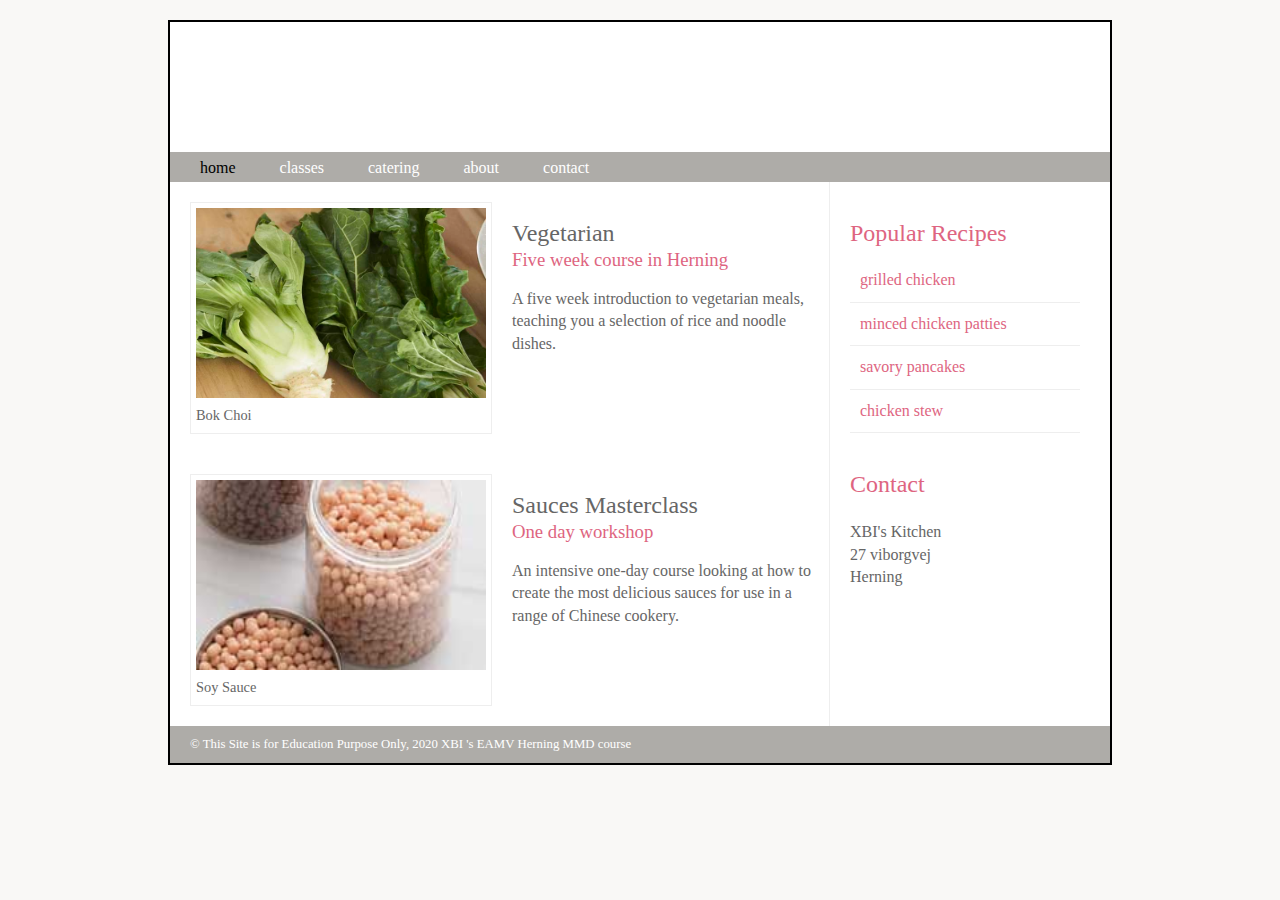
==== index.html @ f5512102 "x" ====
<!DOCTYPE html>
<html>

<head>
    <title>HTML5 Layout</title>
    <link rel="stylesheet" href="style.css">
    <!--[if lt IE 9]>
		<script src="http://html5shiv.googlecode.com/svn/trunk/html5.js"></script>
        <![endif]-->
    <link rel="apple-touch-icon" sizes="180x180" href="images/apple-touch-icon.png">
    <link rel="icon" type="image/png" sizes="32x32" href="images//favicon-32x32.png">
    <link rel="icon" type="image/png" sizes="16x16" href="images//favicon-16x16.png">
    <link rel="manifest" href="/site.webmanifest">
</head>

<body>
    <div class="wrapper">
        <header>
            <h1>XBI's Kitchen</h1>
            <nav>
                <ul>
                    <li><a href="" class="current">home</a></li>
                    <li><a href="">classes</a></li>
                    <li><a href="">catering</a></li>
                    <li><a href="">about</a></li>
                    <li><a href="">contact</a></li>
                </ul>
            </nav>
        </header>
        <section class="courses">
            <article>
                <figure>
                    <img src="images/bok-choi.jpg" alt="Bok Choi" />
                    <figcaption>Bok Choi</figcaption>
                </figure>
                <hgroup>
                    <h2>Vegetarian</h2>
                    <h3>Five week course in Herning</h3>
                </hgroup>
                <p>A five week introduction to vegetarian meals, teaching you a selection of rice and noodle dishes.</p>
            </article>
            <article>
                <figure>
                    <img src="images/teriyaki.jpg" alt="Teriyaki sauce" />
                    <figcaption>Soy Sauce</figcaption>
                </figure>
                <hgroup>
                    <h2>Sauces Masterclass</h2>
                    <h3>One day workshop</h3>
                </hgroup>
                <p>An intensive one-day course looking at how to create the most delicious sauces for use in a range of Chinese cookery.</p>
            </article>
        </section>
        <aside>
            <section class="popular-recipes">
                <h2>Popular Recipes</h2>
                <a href="">grilled chicken</a>
                <a href="">minced chicken patties</a>
                <a href="">savory pancakes</a>
                <a href="">chicken stew</a>
            </section>
            <section class="contact-details">
                <h2>Contact</h2>
                <p>XBI's Kitchen<br /> 27 viborgvej<br /> Herning
                </p>
            </section>
        </aside>
        <footer>
            &copy; This Site is for Education Purpose Only, 2020 XBI 's EAMV Herning MMD course</footer>
    </div>
    <!-- .wrapper -->
</body>

</html>
---- style.css ----
header,
 section,
 footer,
 aside,
 nav,
 article,
 figure,
 figcaption {
     display: block;
 }
 
 body {
     color: #666666;
     background-color: #f9f8f6;
     background-image: url("images/dark-wood.jpg");
     background-position: center;
     font-family: Georgia, Times, serif;
     line-height: 1.4em;
     margin: 0px;
 }
 
 .wrapper {
     width: 940px;
     margin: 20px auto 20px auto;
     border: 2px solid #000000;
     background-color: #ffffff;
 }
 
 header {
     height: 160px;
     background-image: url("images/header.jpg");
 }
 
 h1 {
     text-indent: -9999px;
     width: 940px;
     height: 130px;
     margin: 0px;
 }
 
 nav,
 footer {
     clear: both;
     color: #ffffff;
     background-color: #aeaca8;
     height: 30px;
 }
 
 nav ul {
     margin: 0px;
     padding: 5px 0px 5px 30px;
 }
 
 nav li {
     display: inline;
     margin-right: 40px;
 }
 
 nav li a {
     color: #ffffff;
 }
 
 nav li a:hover,
 nav li a.current {
     color: #000000;
 }
 
 section.courses {
     float: left;
     width: 659px;
     border-right: 1px solid #eeeeee;
 }
 
 article {
     clear: both;
     overflow: auto;
     width: 100%;
 }
 
 hgroup {
     margin-top: 40px;
 }
 
 figure {
     float: left;
     width: 290px;
     height: 220px;
     padding: 5px;
     margin: 20px;
     border: 1px solid #eeeeee;
 }
 
 img {
     width: 290px;
     height: 190px;
 }
 
 figcaption {
     font-size: 90%;
     text-align: left;
 }
 
 aside {
     width: 230px;
     float: left;
     padding: 0px 0px 0px 20px;
 }
 
 aside section a {
     display: block;
     padding: 10px;
     border-bottom: 1px solid #eeeeee;
 }
 
 aside section a:hover {
     color: #985d6a;
     background-color: #efefef;
 }
 
 a {
     color: #de6581;
     text-decoration: none;
 }
 
 h1,
 h2,
 h3 {
     font-weight: normal;
 }
 
 h2 {
     margin: 10px 0px 5px 0px;
     padding: 0px;
 }
 
 h3 {
     margin: 0px 0px 10px 0px;
     color: #de6581;
 }
 
 aside h2 {
     padding: 30px 0px 10px 0px;
     color: #de6581;
 }
 
 footer {
     font-size: 80%;
     padding: 7px 0px 0px 20px;
 }
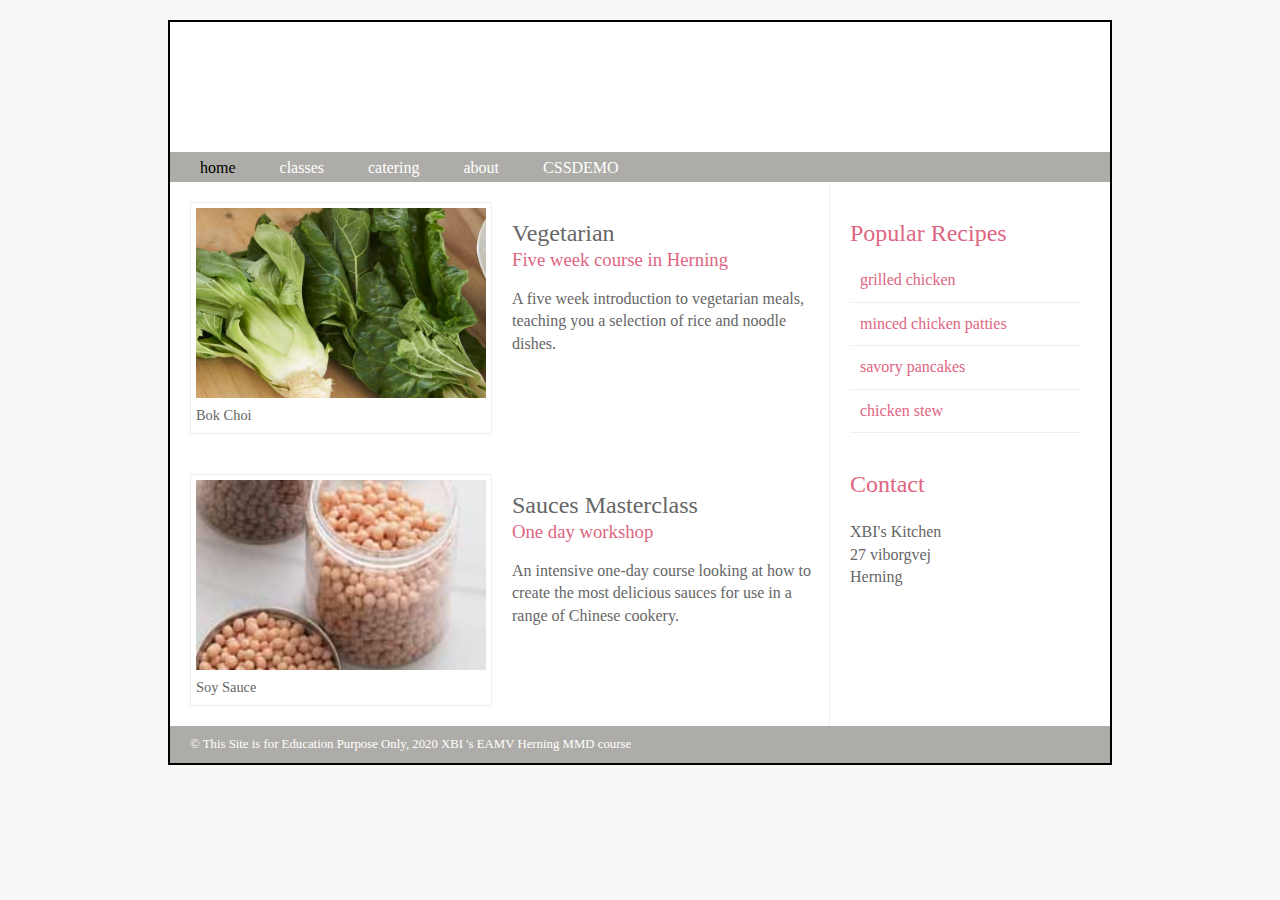
==== commit f465f9c9: "x" ====
--- a/index.html
+++ b/index.html
@@ -10,7 +10,7 @@
     <link rel="apple-touch-icon" sizes="180x180" href="images/apple-touch-icon.png">
     <link rel="icon" type="image/png" sizes="32x32" href="images//favicon-32x32.png">
     <link rel="icon" type="image/png" sizes="16x16" href="images//favicon-16x16.png">
-    <link rel="manifest" href="/site.webmanifest">
+
 </head>
 
 <body>
@@ -23,7 +23,7 @@
                     <li><a href="">classes</a></li>
                     <li><a href="">catering</a></li>
                     <li><a href="">about</a></li>
-                    <li><a href="">contact</a></li>
+                    <li><a href="listcarsstyle.html">CSSDEMO</a></li>
                 </ul>
             </nav>
         </header>
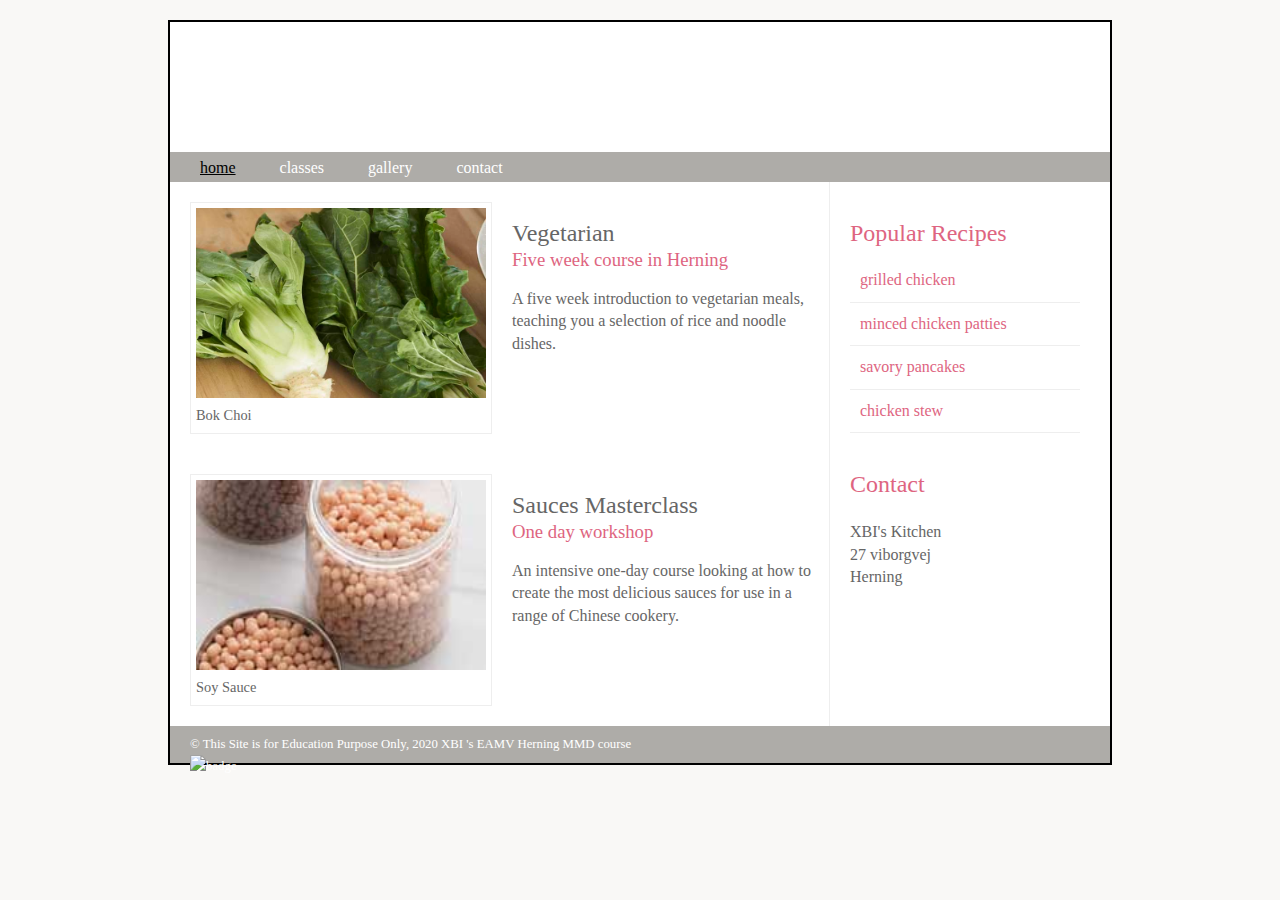
==== commit b2e6b81e: "x" ====
--- a/index.html
+++ b/index.html
@@ -16,14 +16,15 @@
 <body>
     <div class="wrapper">
         <header>
-            <h1>XBI's Kitchen</h1>
+            <h1>XBI's Kitchen
+            </h1>
             <nav>
                 <ul>
                     <li><a href="" class="current">home</a></li>
-                    <li><a href="">classes</a></li>
-                    <li><a href="">catering</a></li>
-                    <li><a href="">about</a></li>
-                    <li><a href="listcarsstyle.html">CSSDEMO</a></li>
+                    <li><a href="classes.html">classes</a></li>
+                    <li><a href="catering.html">gallery</a></li>
+                    <li><a href="contact.html">contact</a></li>
+
                 </ul>
             </nav>
         </header>
@@ -66,7 +67,10 @@
             </section>
         </aside>
         <footer>
-            &copy; This Site is for Education Purpose Only, 2020 XBI 's EAMV Herning MMD course</footer>
+            &copy; This Site is for Education Purpose Only, 2020 XBI 's EAMV Herning MMD course
+            <div id="badge"><img src="images/badge.svg" alt="badge"></div>
+        </footer>
+
     </div>
     <!-- .wrapper -->
 </body>
--- a/style.css
+++ b/style.css
@@ -146,4 +146,106 @@
  footer {
      font-size: 80%;
      padding: 7px 0px 0px 20px;
+ }
+ 
+ .beta {
+     margin: 0;
+ }
+ /* Fieldset and legend */
+ 
+ fieldset {
+     margin: 2em 0;
+     padding: 2em 2em;
+     border: solid 1px #ccc;
+     border-radius: 12px;
+     min-width: 200px;
+     background-color: rgba(255, 255, 255, .85);
+ }
+ 
+ legend {
+     font-size: 1.25em;
+     padding: 0 .25em;
+     position: relative;
+     top: 25px;
+     left: -6px;
+ }
+ /* Labels */
+ 
+ label {
+     display: block;
+     margin-top: 1em;
+ }
+ 
+ .checks label {
+     margin-top: 8;
+ }
+ 
+ label:first-of-type {
+     margin-top: 0;
+ }
+ /* Inputs and textarea  */
+ 
+ input {
+     padding: .5em;
+     border: solid 1px #999;
+ }
+ 
+ input[type="email"],
+ input[type="text"] {
+     width: 15em;
+ }
+ 
+ textarea {
+     min-height: 8em;
+     min-width: 100%;
+     padding: .5em;
+     border: solid 1px #999;
+ }
+ /* radio buttons and checkboxes */
+ 
+ .checks {
+     margin-bottom: 1em;
+ }
+ 
+ .checks p {
+     margin-bottom: 0;
+ }
+ /* Submit Button */
+ 
+ input[type="submit"],
+ input[type="reset"] {
+     padding: .5em 1em;
+     border-radius: 6px;
+     background-color: #333;
+     color: #fff;
+     font-family: 'Lato', sans-serif;
+     font-size: .8em;
+ }
+ /*Focus style*/
+ 
+ input:focus,
+ textarea:focus {
+     outline: solid 1px #F3BB93;
+     box-shadow: 0 0 5px #C73403;
+ }
+ /* Large screen rules */
+ 
+ @media screen and (min-width: 430px) {
+     legend {
+         font-size: 1.75em;
+     }
+     fieldset {
+         width: 60%;
+         min-width: 320px;
+         margin: auto;
+     }
+     .checks label {
+         display: inline-block;
+         padding-top: .5em;
+         margin-top: 0;
+     }
+ }
+ 
+ .current {
+     text-decoration: underline;
  }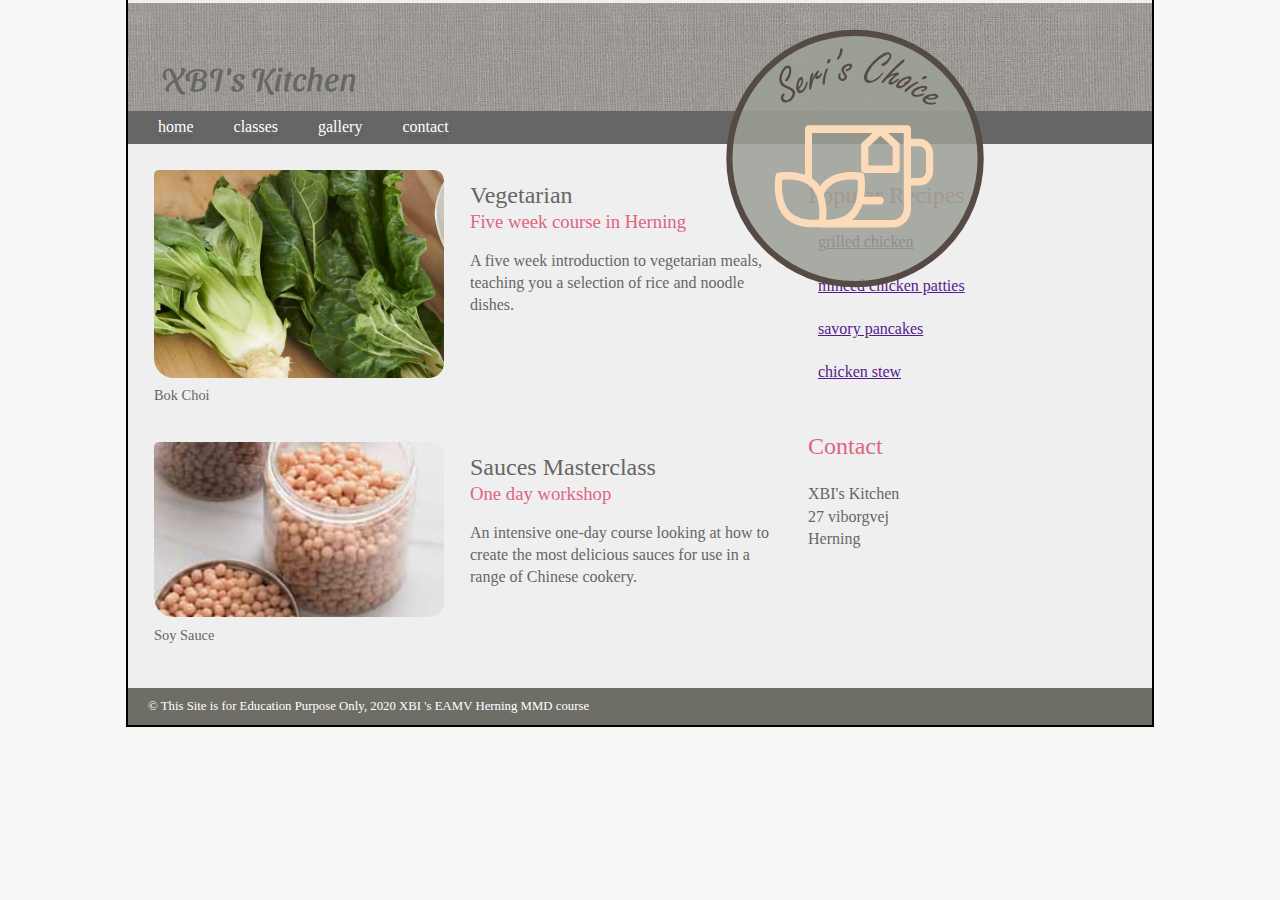
==== commit 768ab89d: "x" ====
--- a/index.html
+++ b/index.html
@@ -11,13 +11,15 @@
     <link rel="icon" type="image/png" sizes="32x32" href="images//favicon-32x32.png">
     <link rel="icon" type="image/png" sizes="16x16" href="images//favicon-16x16.png">
 
+    <meta name="viewport" content="width=device-width, initial-scale=1.0">
+
+
 </head>
 
 <body>
     <div class="wrapper">
         <header>
-            <h1>XBI's Kitchen
-            </h1>
+            <h1>XBI's Kitchen </h1>
             <nav>
                 <ul>
                     <li><a href="" class="current">home</a></li>
--- a/style.css
+++ b/style.css
@@ -1,251 +1,236 @@
- header,
- section,
- footer,
- aside,
- nav,
- article,
- figure,
- figcaption {
-     display: block;
- }
- 
- body {
-     color: #666666;
-     background-color: #f9f8f6;
-     background-image: url("images/dark-wood.jpg");
-     background-position: center;
-     font-family: Georgia, Times, serif;
-     line-height: 1.4em;
-     margin: 0px;
- }
- 
- .wrapper {
-     width: 940px;
-     margin: 20px auto 20px auto;
-     border: 2px solid #000000;
-     background-color: #ffffff;
- }
- 
- header {
-     height: 160px;
-     background-image: url("images/header.jpg");
- }
- 
- h1 {
-     text-indent: -9999px;
-     width: 940px;
-     height: 130px;
-     margin: 0px;
- }
- 
- nav,
- footer {
-     clear: both;
-     color: #ffffff;
-     background-color: #aeaca8;
-     height: 30px;
- }
- 
- nav ul {
-     margin: 0px;
-     padding: 5px 0px 5px 30px;
- }
- 
- nav li {
-     display: inline;
-     margin-right: 40px;
- }
- 
- nav li a {
-     color: #ffffff;
- }
- 
- nav li a:hover,
- nav li a.current {
-     color: #000000;
- }
- 
- section.courses {
-     float: left;
-     width: 659px;
-     border-right: 1px solid #eeeeee;
- }
- 
- article {
-     clear: both;
-     overflow: auto;
-     width: 100%;
- }
- 
- hgroup {
-     margin-top: 40px;
- }
- 
- figure {
-     float: left;
-     width: 290px;
-     height: 220px;
-     padding: 5px;
-     margin: 20px;
-     border: 1px solid #eeeeee;
- }
- 
- img {
-     width: 290px;
-     height: 190px;
- }
- 
- figcaption {
-     font-size: 90%;
-     text-align: left;
- }
- 
- aside {
-     width: 230px;
-     float: left;
-     padding: 0px 0px 0px 20px;
- }
- 
- aside section a {
-     display: block;
-     padding: 10px;
-     border-bottom: 1px solid #eeeeee;
- }
- 
- aside section a:hover {
-     color: #985d6a;
-     background-color: #efefef;
- }
- 
- a {
-     color: #de6581;
-     text-decoration: none;
- }
- 
- h1,
- h2,
- h3 {
-     font-weight: normal;
- }
- 
- h2 {
-     margin: 10px 0px 5px 0px;
-     padding: 0px;
- }
- 
- h3 {
-     margin: 0px 0px 10px 0px;
-     color: #de6581;
- }
- 
- aside h2 {
-     padding: 30px 0px 10px 0px;
-     color: #de6581;
- }
- 
- footer {
-     font-size: 80%;
-     padding: 7px 0px 0px 20px;
- }
- 
- .beta {
-     margin: 0;
- }
- /* Fieldset and legend */
- 
- fieldset {
-     margin: 2em 0;
-     padding: 2em 2em;
-     border: solid 1px #ccc;
-     border-radius: 12px;
-     min-width: 200px;
-     background-color: rgba(255, 255, 255, .85);
- }
- 
- legend {
-     font-size: 1.25em;
-     padding: 0 .25em;
-     position: relative;
-     top: 25px;
-     left: -6px;
- }
- /* Labels */
- 
- label {
-     display: block;
-     margin-top: 1em;
- }
- 
- .checks label {
-     margin-top: 8;
- }
- 
- label:first-of-type {
-     margin-top: 0;
- }
- /* Inputs and textarea  */
- 
- input {
-     padding: .5em;
-     border: solid 1px #999;
- }
- 
- input[type="email"],
- input[type="text"] {
-     width: 15em;
- }
- 
- textarea {
-     min-height: 8em;
-     min-width: 100%;
-     padding: .5em;
-     border: solid 1px #999;
- }
- /* radio buttons and checkboxes */
- 
- .checks {
-     margin-bottom: 1em;
- }
- 
- .checks p {
-     margin-bottom: 0;
- }
- /* Submit Button */
- 
- input[type="submit"],
- input[type="reset"] {
-     padding: .5em 1em;
-     border-radius: 6px;
-     background-color: #333;
-     color: #fff;
-     font-family: 'Lato', sans-serif;
-     font-size: .8em;
- }
- /*Focus style*/
- 
- input:focus,
- textarea:focus {
-     outline: solid 1px #F3BB93;
-     box-shadow: 0 0 5px #C73403;
- }
- /* Large screen rules */
- 
- @media screen and (min-width: 430px) {
-     legend {
-         font-size: 1.75em;
-     }
-     fieldset {
-         width: 60%;
-         min-width: 320px;
-         margin: auto;
-     }
-     .checks label {
-         display: inline-block;
-         padding-top: .5em;
-         margin-top: 0;
-     }
- }
- 
- .current {
-     text-decoration: underline;
- }+@import url('https://fonts.googleapis.com/css2?family=Sansita+Swashed:wght@600&display=swap');
+header,
+section,
+footer,
+aside,
+nav,
+article,
+figure,
+figcaption {
+    display: block;
+}
+
+body {
+    color: #666666;
+    background-color: #f9f8f6;
+    background-image: url("images/dark-wood.jpg");
+    background-position: center;
+    font-family: Georgia, Times, serif;
+    line-height: 1.4em;
+    margin: 0px;
+}
+
+.wrapper {
+    width: 80%;
+    margin: -20px auto 20px auto;
+    border: 2px solid #000000;
+    background-color: #efefef;
+}
+
+header {
+    background-image: url("images/header.jpg");
+    background-repeat: repeat-x;
+}
+
+h1 {
+    width: 100%;
+    height: 30%;
+    color: #666666;
+    padding-top: 2em;
+    padding-left: 1em;
+    font-family: cursive;
+    font-size: 2em;
+    font-weight: 900;
+    font-family: 'Sansita Swashed', cursive;
+}
+
+footer {
+    clear: both;
+    color: #ffffff;
+    background-color: #aeaca8;
+    height: 30px;
+}
+
+nav {
+    /* This aligns items to the end line on main-axis */
+    background-color: #666666;
+}
+
+nav ul {
+    display: flex;
+    flex-flow: row wrap;
+    list-style: none;
+    margin: 0;
+    padding: 5px 0px 5px 30px;
+}
+
+nav li {
+    /* display: inline; */
+    margin-right: 40px;
+}
+
+nav li a {
+    color: #ffffff;
+    text-decoration: none;
+    transition: background-color 0.2s, border-color 0.2s, box-shadow 0.2s;
+    box-shadow: 0 1px 2px rgba(0, 0, 0, .1);
+}
+
+
+/* transition: is the animation 
+ } */
+
+a:hover,
+a:focus {
+    background-color: #c6de89;
+    border-color: #a3c058;
+    box-shadow: 10px 10px 10px rgba(60, 60, 60, 0.5);
+}
+
+a:active {
+    top: 3px;
+    box-shadow: 0 1px 2px rgba(0, 0, 0, .1);
+}
+
+section.courses {
+    float: left;
+    width: 659px;
+    border-right: 1px solid #eeeeee;
+}
+
+article {
+    clear: both;
+    overflow: auto;
+    width: 100%;
+}
+
+hgroup {
+    margin-top: 40px;
+}
+
+figure {
+    float: left;
+    width: 290px;
+    height: 220px;
+    padding: 5px;
+    margin: 20px;
+    border: 1px solid #eeeeee;
+}
+
+img {
+    /* width: 290px;
+    height: 190px; */
+    max-width: 100%;
+    width: 100%;
+}
+
+figcaption {
+    font-size: 90%;
+    text-align: left;
+}
+
+aside {
+    width: 230px;
+    float: left;
+    padding: 0px 0px 0px 20px;
+}
+
+aside section a {
+    display: block;
+    padding: 10px;
+    border-bottom: 1px solid #eeeeee;
+}
+
+aside section a:hover {
+    color: #985d6a;
+    background-color: #efefef;
+}
+
+h1,
+h2,
+h3 {
+    font-weight: normal;
+}
+
+h2 {
+    margin: 10px 0px 5px 0px;
+    padding: 0px;
+}
+
+h3 {
+    margin: 0px 0px 10px 0px;
+    color: #de6581;
+}
+
+aside h2 {
+    padding: 30px 0px 10px 0px;
+    color: #de6581;
+}
+
+footer {
+    font-size: 80%;
+    padding: 7px 0px 0px 20px;
+    background: rgba(78, 78, 68, 0.8);
+}
+
+#badge {
+    position: absolute;
+    top: -2%;
+    left: 55%;
+}
+
+img {
+    border-radius: 5px 10px 15px 20px;
+}
+
+
+/* responsive design for small screen; */
+
+@media only screen and (max-width: 500px) {
+    hgroup {
+        /* margin-top: 40px; */
+        display: block;
+        clear: both;
+        padding-bottom: 3em;
+    }
+    hgroup h2 {
+        margin-left: 2em;
+    }
+    hgroup h3 {
+        margin-left: 3em;
+    }
+    article p {
+        margin-left: 3em;
+        max-width: 300px;
+    }
+    header {
+        height: 30%;
+    }
+    /* nav li {
+        display: block;
+        margin-right: 40px;
+        background-color: darkgrey;
+        z-index: 100;
+    } */
+    figure {
+        float: none;
+        margin-top: 5em;
+    }
+}
+
+@media all and (max-width: 800px) {
+    nav ul {
+        /* When on medium sized screens, we center it by evenly distributing empty space around items */
+        justify-content: space-around;
+    }
+}
+
+
+/* Small screens */
+
+@media all and (max-width: 500px) {
+    nav ul {
+        /* On small screens, we are no longer using row direction but column */
+        flex-direction: column;
+    }
+}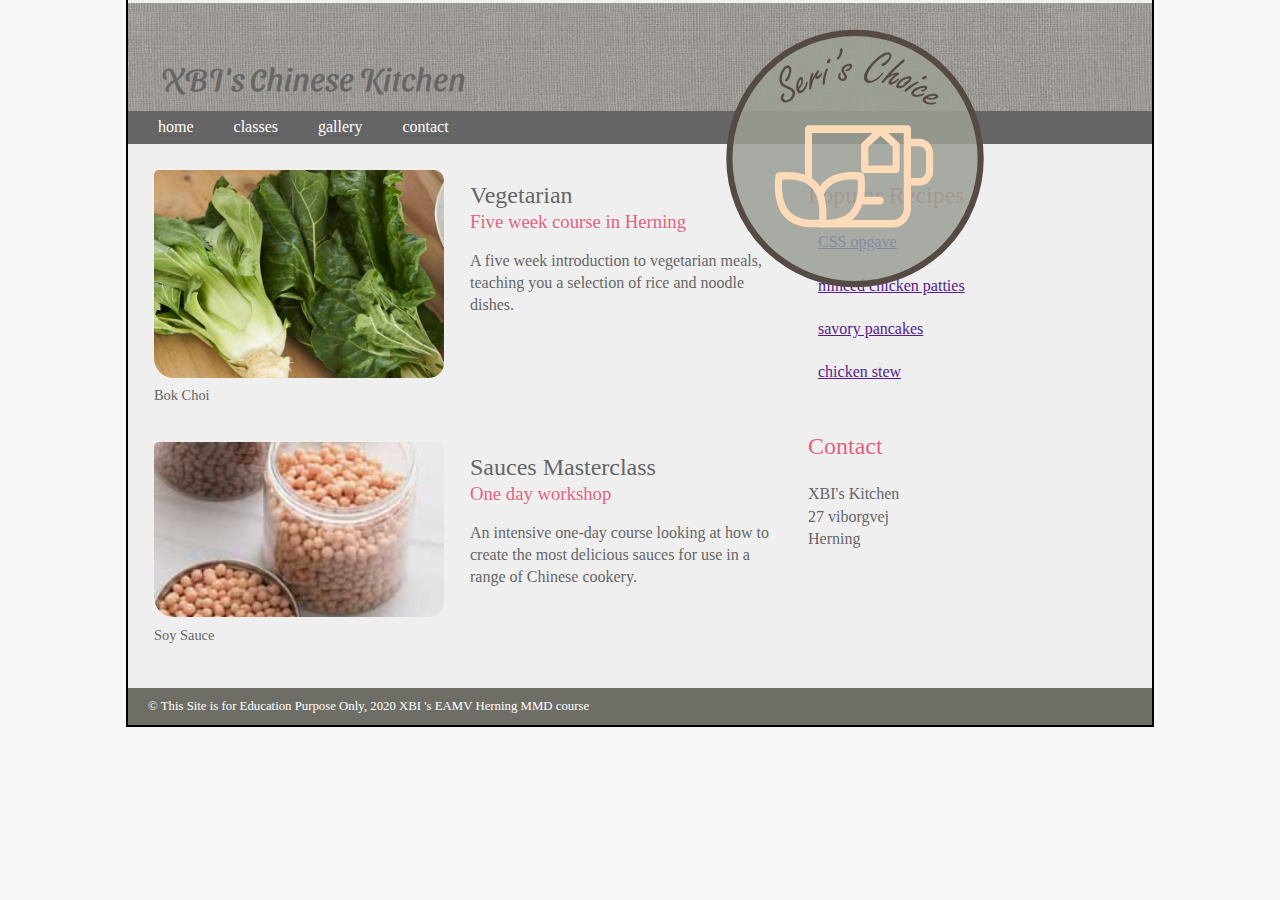
==== commit dc05393f: "verion1" ====
--- a/index.html
+++ b/index.html
@@ -19,7 +19,7 @@
 <body>
     <div class="wrapper">
         <header>
-            <h1>XBI's Kitchen </h1>
+            <h1>XBI's Chinese Kitchen  </h1>
             <nav>
                 <ul>
                     <li><a href="" class="current">home</a></li>
@@ -57,7 +57,7 @@
         <aside>
             <section class="popular-recipes">
                 <h2>Popular Recipes</h2>
-                <a href="">grilled chicken</a>
+                <a href=" http://css.shandersen.dk/">CSS opgave</a>
                 <a href="">minced chicken patties</a>
                 <a href="">savory pancakes</a>
                 <a href="">chicken stew</a>
